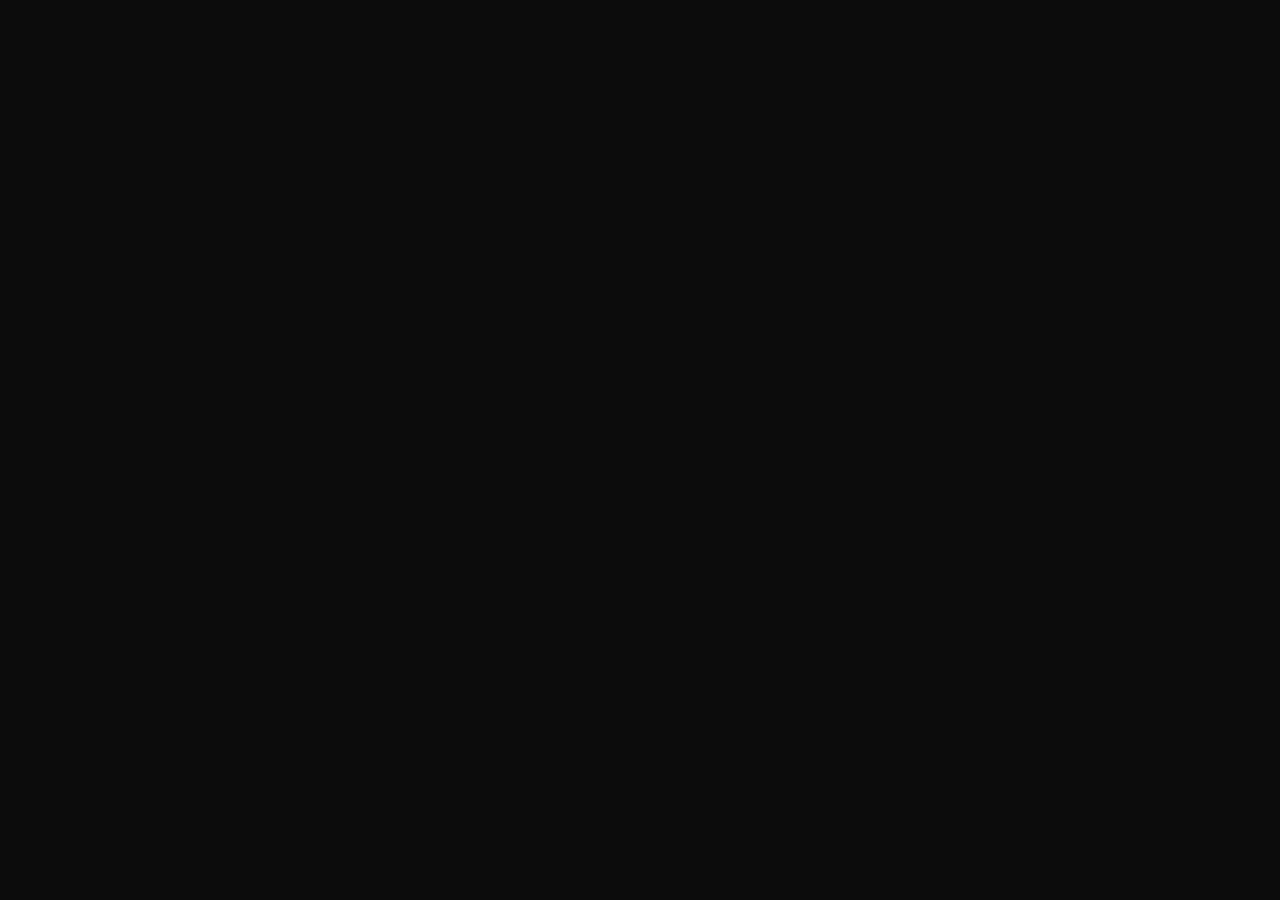
==== cards.html @ daf5c6d9 "Styled it" ====
<!DOCTYPE html>
<html lang="en">
<head>
    <meta charset="UTF-8">
    <meta name="viewport" content="width=device-width, initial-scale=1.0">
    <title>Cards</title>
    <link rel="stylesheet" href="/style.css">
</head>
<body>

    

    <script src ="cards.js"></script>
</body>
</html>
---- style.css ----
@import url('https://fonts.googleapis.com/css2?family=Share+Tech+Mono&display=swap');

body {
    background-color: #0c0c0c;
    color: #00ff66;
    font-family: 'Share Tech Mono', monospace, courier;
    margin: 0;
    padding: 40px;
    display: flex;
    flex-direction: column;
    align-items: flex-start;
    justify-content:flex-start;
    min-height: 100vh;
    box-sizing: border-box;
}




.container{
    width: 100%;
    max-width: 800px;
}

h1{
    font-size: 2.2em;
    text-shadow: 0 0 8px rgba(0, 255, 102, 0.4);
    margin-bottom:10px;
    border-bottom: 2px dashed #00ff66;
}

h1{
    color: #00b347;
    margin-top: 30px;
}

p {
    font-size: 1.1em;
    line-height: 1.5;
}

input[type="text"] {
    background-color: #000000;
    border: 2px solid #00ff66;
    color:#00ff66;
   font-family: 'Share Tech Mono', monospace;
   font-size: 1.1rem;
   padding: 8px 12px;
   outline: none;
   box-shadow: inset 0 0 5px rgba(0, 255, 102, 0.2);    
}

input[type="text"]::placeholder{
    color: #006622;
}

button {
    background-color:#00ff66;
    color: #000000;
    border:none;
    font-family: 'Share Tech Mono', monospace;
    font-size: 1.1rem;
    font-weight: bold;
    padding: 9px 18px;
    cursor: pointer;
    text-transform: uppercase;
    transition: background-color 0.1s, box-shadow 0.1s;
}

button:hover {
    background-color: #ffffff;
    box-shadow: 0 0 10px #ffffff;
}

.minigames ul{
    list-style-type: none;
    padding: 0;
}

.minigames a{
    color: #00ff66;
    text-decoration: none;
    font-size: 1.2em;
    display: inlineblock;
    padding: 4px 8px;
    transition: background-color 0.1s, color 0.1s;
}

.minigames a::before{
    content: ">";
    color: #006622;
}


.minigames a:hover{
    background-color: #00ff66;
    color: #000000;
}

.minigames a:hover::before{
    color:#000000;
}
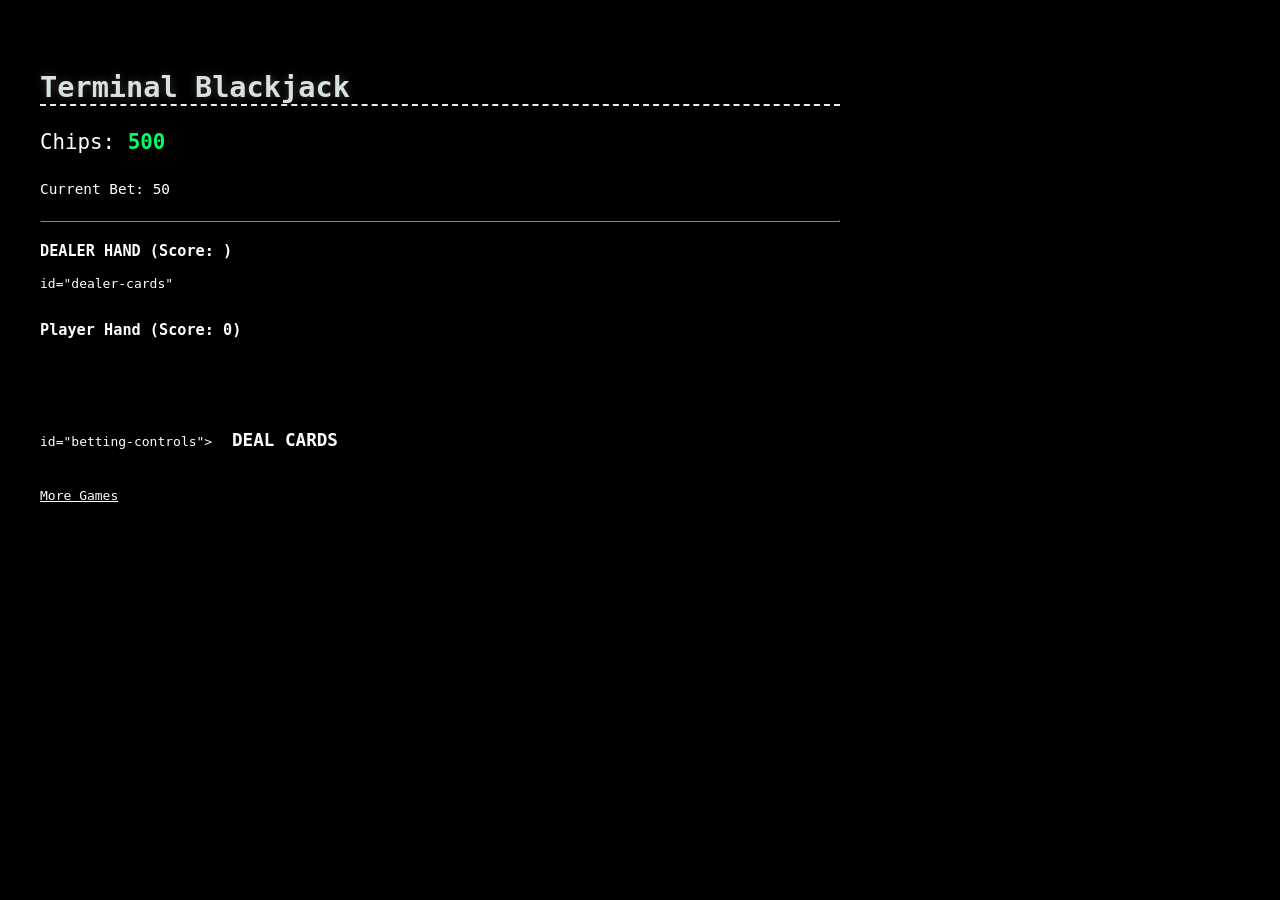
==== commit 60af0582: "Working on Cards" ====
--- a/cards.html
+++ b/cards.html
@@ -3,10 +3,110 @@
 <head>
     <meta charset="UTF-8">
     <meta name="viewport" content="width=device-width, initial-scale=1.0">
-    <title>Cards</title>
+    <title>Black Jack</title>
     <link rel="stylesheet" href="/style.css">
+    <style>
+        body, .conatiner, .minigames{
+            background-color: #000000 !important;
+            color: #ffffff;
+            font-family: monospace;
+        }
+
+        button{
+            background: transparent !important;
+            border: none !important;
+            color: #ffffff !important;
+            padding: 8px 12px;
+            font-family: inherit;
+            cursor: pointer;
+        }
+        button:hover{
+            background-color: rgba(255, 255, 255, 0.1) !important;
+        }
+
+        #deal-btn, #hit-btn{
+            color: #ffffff !important;
+        }
+
+        #deal-btn:hover, #hit-btn:hover {
+            background: rgba(0, 255, 102, 0.1) !important;
+        }
+
+        #stand-btn, #compare-btn {
+            color: #ffffff !important;
+        }
+
+        #stand-btn:hover, #compare-btn:hover {
+            background: rgba(255, 51, 51, 0.1) !important;
+        }       
+
+        .card-box{
+            display: inline-block;
+            border: 1px solid #ffffff;
+            padding: 10px 15px;
+            margin: 5px;
+            background:#050505;
+            font-weight: bold;
+            min-width: 40px;
+            text-align: center;
+        }
+        .clickable-card {
+            cursor: pointer;
+            border-color: #ffffff;
+            transition: transform 0.1s;
+        }
+
+        .clickable-card:hover{
+            transform: translateY(-5px);
+            background: rgba(0, 255, 102, 0.2);
+        }
+
+        a{
+            color: #ffffff;
+            text-decoration:underline;
+        }
+
+    </style>
 </head>
 <body>
+    <div class="container">
+        <h1>Terminal Blackjack</h1>
+        <p id="player-greeting"></p>
+
+        <p style="font-size: 1.3rem;">Chips: <span id="chip-count" style="font-weight: bold; color: #00ff66;">500</span></p>
+        <p style="font-size: 0.9rem;">Current Bet: <span id="current-bet">50</span></p>
+
+        <hr style="border-color: #333; margin: 20px 0;">
+
+
+        <div>
+            <h3>DEALER HAND (Score: <span id="dealer-score"></span> )</h3>
+        <div> id="dealer-cards"</div>
+        </div><br>
+
+        <div>
+            <h3> Player Hand (Score: <span id="player-score">0</span>)</h3>
+            <div id="player-cards"></div>
+        </div><br>
+
+        <p id="message" style="color: #ffffff; font-weight: bold; min-height: 1.5rem;"></p>
+
+        <div> id="betting-controls">
+            <button id="deal-btn">Deal Cards</button>
+        </div>
+
+        <div id="action-controls" style="display: none;">
+            <button id="hit-btn">Hit</button>
+            <button id="stand-btn" style="margin-left: 10px;">Stand</button>
+            <button id="compare-btn" style="margin-left: 10px; color: #ffffff !important">Compare</button>
+        </div>
+
+        <div id="card selection" style="display: none; margin-top: 15x; border: 1px dashed #ffffff; padding: 10px;">
+            <p style="color: #ffffff;">[Compare] Click one of your cards above to play against the dealer</p>
+        </div> <br><br>
+
+        <a href="index.html" class="back-button">More Games</a>
+    </div>
 
     
 
--- a/style.css
+++ b/style.css
@@ -1,36 +1,30 @@
-@import url('https://fonts.googleapis.com/css2?family=Share+Tech+Mono&display=swap');
+@import url('https://fonts.googleapis.com/css2?family=JetBrains+Mono:ital,wght@0,400;0,700;1,400;1,700&display=swap');
 
 body {
-    background-color: #0c0c0c;
-    color: #00ff66;
-    font-family: 'Share Tech Mono', monospace, courier;
+    background-color: #320e13;
+    color: #e3e9e5;
+    font-family: 'JetBrains Mono', monospace;
     margin: 0;
     padding: 40px;
     display: flex;
     flex-direction: column;
     align-items: flex-start;
-    justify-content:flex-start;
+    justify-content: flex-start;
     min-height: 100vh;
     box-sizing: border-box;
 }
 
-
-
-
-.container{
+.container {
     width: 100%;
     max-width: 800px;
 }
 
-h1{
+h1 {
     font-size: 2.2em;
-    text-shadow: 0 0 8px rgba(0, 255, 102, 0.4);
-    margin-bottom:10px;
-    border-bottom: 2px dashed #00ff66;
-}
-
-h1{
-    color: #00b347;
+    text-shadow: 0 0 8px rgba(136, 136, 136, 0.4);
+    margin-bottom: 10px;
+    border-bottom: 2px dashed #e9eeeb;
+    color: #d7e2db;
     margin-top: 30px;
 }
 
@@ -41,63 +35,59 @@
 
 input[type="text"] {
     background-color: #000000;
-    border: 2px solid #00ff66;
-    color:#00ff66;
-   font-family: 'Share Tech Mono', monospace;
-   font-size: 1.1rem;
-   padding: 8px 12px;
-   outline: none;
-   box-shadow: inset 0 0 5px rgba(0, 255, 102, 0.2);    
+    border: 2px solid #dde1df;
+    color: #dbf6e6;
+    font-family: 'JetBrains Mono', monospace;
+    font-size: 1.1rem;
+    padding: 8px 12px;
+    outline: none;
 }
 
-input[type="text"]::placeholder{
-    color: #006622;
+input[type="text"]::placeholder {
+    color: #7d807e;
 }
 
 button {
-    background-color:#00ff66;
+    background-color: #dfe9e3;
     color: #000000;
-    border:none;
-    font-family: 'Share Tech Mono', monospace;
+    border: none;
+    font-family: 'JetBrains Mono', monospace;
     font-size: 1.1rem;
     font-weight: bold;
     padding: 9px 18px;
     cursor: pointer;
     text-transform: uppercase;
-    transition: background-color 0.1s, box-shadow 0.1s;
+    transition: background-color 0.1s;
 }
 
 button:hover {
     background-color: #ffffff;
-    box-shadow: 0 0 10px #ffffff;
 }
 
-.minigames ul{
+.minigames ul {
     list-style-type: none;
     padding: 0;
 }
 
-.minigames a{
-    color: #00ff66;
+.minigames a {
+    color: #e3eee7;
     text-decoration: none;
     font-size: 1.2em;
-    display: inlineblock;
+    display: inline-block;
     padding: 4px 8px;
     transition: background-color 0.1s, color 0.1s;
 }
 
-.minigames a::before{
+.minigames a::before {
     content: ">";
     color: #006622;
 }
 
-
-.minigames a:hover{
-    background-color: #00ff66;
+.minigames a:hover {
+    background-color: #ecefed;
     color: #000000;
 }
 
-.minigames a:hover::before{
-    color:#000000;
-}
-
+.minigames a:hover::before {
+    color: #000000;
+}
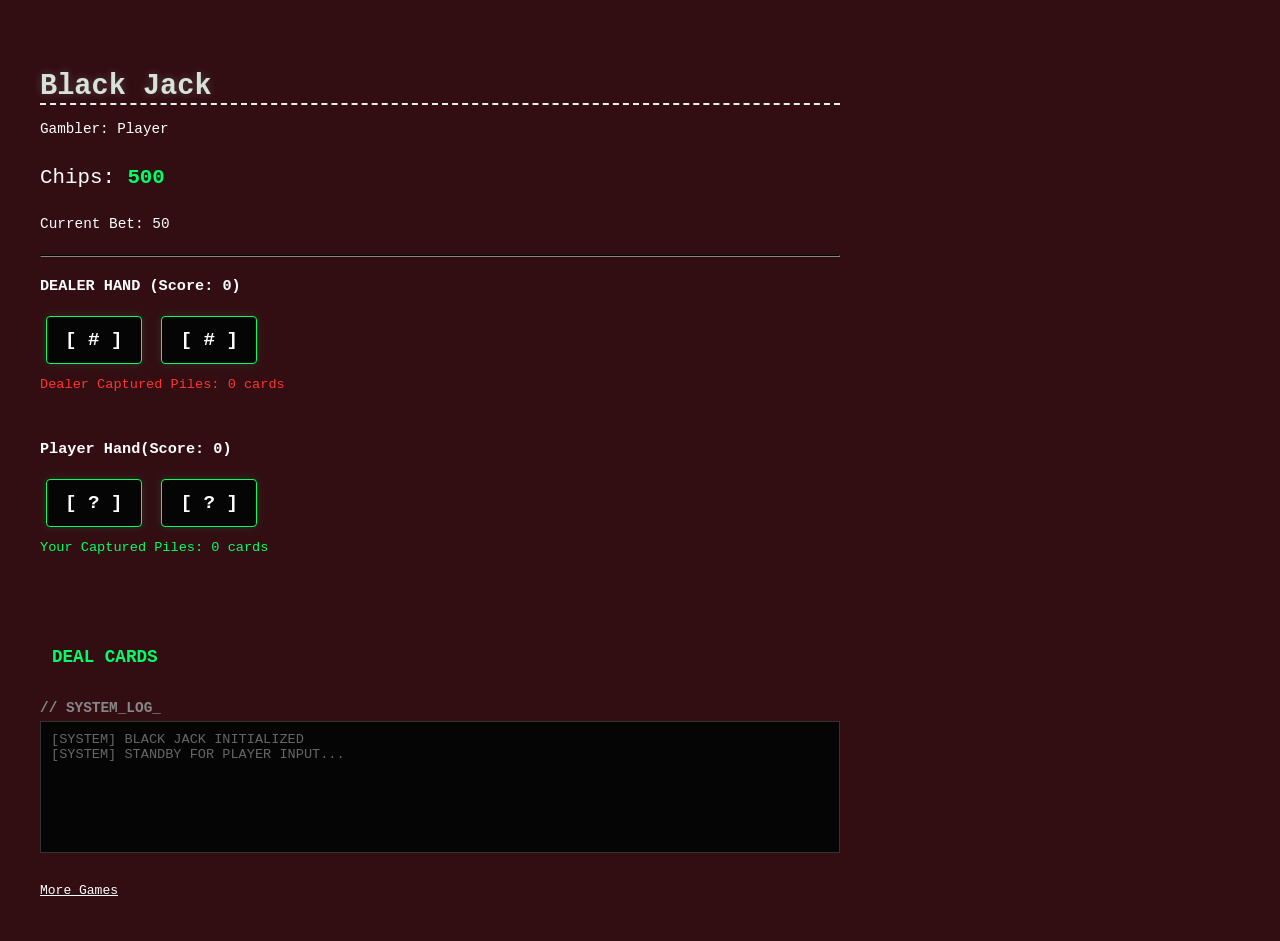
==== commit b371a81b: "Cards done" ====
--- a/cards.html
+++ b/cards.html
@@ -4,15 +4,15 @@
     <meta charset="UTF-8">
     <meta name="viewport" content="width=device-width, initial-scale=1.0">
     <title>Black Jack</title>
-    <link rel="stylesheet" href="/style.css">
+    <link rel="stylesheet" href="style.css">
     <style>
-        body, .conatiner, .minigames{
-            background-color: #000000 !important;
-            color: #ffffff;
+        body, .container, .minigames {
+            background-color: #320e13 !important;
+            color: #ffffff !important;
             font-family: monospace;
         }
 
-        button{
+        button {
             background: transparent !important;
             border: none !important;
             color: #ffffff !important;
@@ -20,57 +20,62 @@
             font-family: inherit;
             cursor: pointer;
         }
-        button:hover{
-            background-color: rgba(255, 255, 255, 0.1) !important;
+        button:hover {
+            background: rgba(255, 255, 255, 0.1) !important;
         }
 
-        #deal-btn, #hit-btn{
-            color: #ffffff !important;
+        #deal-btn, #hit-btn {
+            color: #00ff66 !important;
+        }
+        #stand-btn, #compare-btn {
+            color: #ff3333 !important;
         }
 
-        #deal-btn:hover, #hit-btn:hover {
-            background: rgba(0, 255, 102, 0.1) !important;
+        .card-box {
+            display: inline-block;
+            border: 1px solid #00ff66;
+            background-color: #050505;
+            padding: 12px 18px;
+            margin: 6px;
+            font-size: 1.2rem;
+            font-weight: bold;
+            font-family: monospace;
+            border-radius: 4px;
+            box-shadow: 0 0 8px rgba(0, 255, 102, 0.15);
+            text-align: center;
+            min-width: 45px;
+            user-select: none;
         }
 
-        #stand-btn, #compare-btn {
-            color: #ffffff !important;
+        .card-box.card-red {
+            color: #ff3333;
+            border-color: #ff3333;
+            box-shadow: 0 0 8px rgba(255, 51, 51, 0.15);
         }
 
-        #stand-btn:hover, #compare-btn:hover {
-            background: rgba(255, 51, 51, 0.1) !important;
-        }       
+        .card-box.card-black {
+            color: #ffffff;
+            border-color: #00ff66;
+        }
 
-        .card-box{
-            display: inline-block;
-            border: 1px solid #ffffff;
-            padding: 10px 15px;
-            margin: 5px;
-            background:#050505;
-            font-weight: bold;
-            min-width: 40px;
-            text-align: center;
-        }
         .clickable-card {
             cursor: pointer;
-            border-color: #ffffff;
-            transition: transform 0.1s;
+            transition: transform 0.15s ease-in-out, box-shadow 0.15s ease-in-out;
+        }
+        .clickable-card:hover {
+            transform: translateY(-6px);
+            box-shadow: 0 0 12px rgba(0, 255, 102, 0.6);
         }
 
-        .clickable-card:hover{
-            transform: translateY(-5px);
-            background: rgba(0, 255, 102, 0.2);
+        a {
+            color: #ffffff !important;
+            text-decoration: underline;
         }
-
-        a{
-            color: #ffffff;
-            text-decoration:underline;
-        }
-
     </style>
 </head>
 <body>
     <div class="container">
-        <h1>Terminal Blackjack</h1>
+        <h1>Black Jack</h1>
         <p id="player-greeting"></p>
 
         <p style="font-size: 1.3rem;">Chips: <span id="chip-count" style="font-weight: bold; color: #00ff66;">500</span></p>
@@ -78,38 +83,60 @@
 
         <hr style="border-color: #333; margin: 20px 0;">
 
+        <!-- Dealer Section -->
+        <div>
+            <h3>DEALER HAND (Score: <span id="dealer-score">0</span>)</h3>
+            <div id="dealer-cards">
+                <div class="card-box card-black">[ # ]</div>
+                <div class="card-box card-black">[ # ]</div>
+            </div>
+            <p style="font-size: 0.85rem; color: #ff3333; margin-top: 5px;">Dealer Captured Piles: <span id="dealer-captured-count">0</span> cards</p>
+        </div>
 
+        <br>
+
+       
         <div>
-            <h3>DEALER HAND (Score: <span id="dealer-score"></span> )</h3>
-        <div> id="dealer-cards"</div>
-        </div><br>
+            <h3>Player Hand(Score: <span id="player-score">0</span>)</h3>
+            <div id="player-cards">
+                <div class="card-box card-black">[ ? ]</div>
+                <div class="card-box card-black">[ ? ]</div>
+            </div>
+            <p style="font-size: 0.85rem; color: #00ff66; margin-top: 5px;">Your Captured Piles: <span id="player-captured-count">0</span> cards</p>
+        </div>
 
-        <div>
-            <h3> Player Hand (Score: <span id="player-score">0</span>)</h3>
-            <div id="player-cards"></div>
-        </div><br>
+        <br>
+        <p id="game-message" style="color: #ffffff; font-weight: bold; min-height: 1.5rem;"></p>
 
-        <p id="message" style="color: #ffffff; font-weight: bold; min-height: 1.5rem;"></p>
-
-        <div> id="betting-controls">
+     
+        <div id="betting-controls">
             <button id="deal-btn">Deal Cards</button>
         </div>
 
         <div id="action-controls" style="display: none;">
             <button id="hit-btn">Hit</button>
             <button id="stand-btn" style="margin-left: 10px;">Stand</button>
-            <button id="compare-btn" style="margin-left: 10px; color: #ffffff !important">Compare</button>
+            <button id="compare-btn" style="margin-left: 10px; color: #ffff33 !important;">Compare Card</button>
         </div>
 
-        <div id="card selection" style="display: none; margin-top: 15x; border: 1px dashed #ffffff; padding: 10px;">
-            <p style="color: #ffffff;">[Compare] Click one of your cards above to play against the dealer</p>
-        </div> <br><br>
+        <div id="compare-selection" style="display: none; margin-top: 15px; border: 1px dashed #00ff66; padding: 10px;">
+            <p style="color: #ffff33;">[ COMPARE ] Click one of your cards above to play it against the dealer!</p>
+            <button id="cancel-compare-btn" style="color: #ff3333 !important; margin-top: 8px;">Cancel Compare</button>
+        </div>
 
+        <!-- Terminal Combat Log Ticker -->
+        <div style="margin-top: 25px;">
+            <h3 style="font-size: 0.9rem; color: #888; margin-bottom: 5px;">// SYSTEM_LOG_</h3>
+            <div id="combat-log" style="background: #050505; border: 1px solid #333; padding: 10px; height: 110px; overflow-y: auto; font-size: 0.85rem; color: #00ff66; font-family: monospace;">
+                <div style="color: #666;">[SYSTEM] BLACK JACK INITIALIZED</div>
+                <div style="color: #666;">[SYSTEM] STANDBY FOR PLAYER INPUT...</div>
+            </div>
+        </div>
+
+        <br><br>
         <a href="index.html" class="back-button">More Games</a>
     </div>
 
-    
-
-    <script src ="cards.js"></script>
+    <script src="cards.js"></script>
 </body>
 </html>
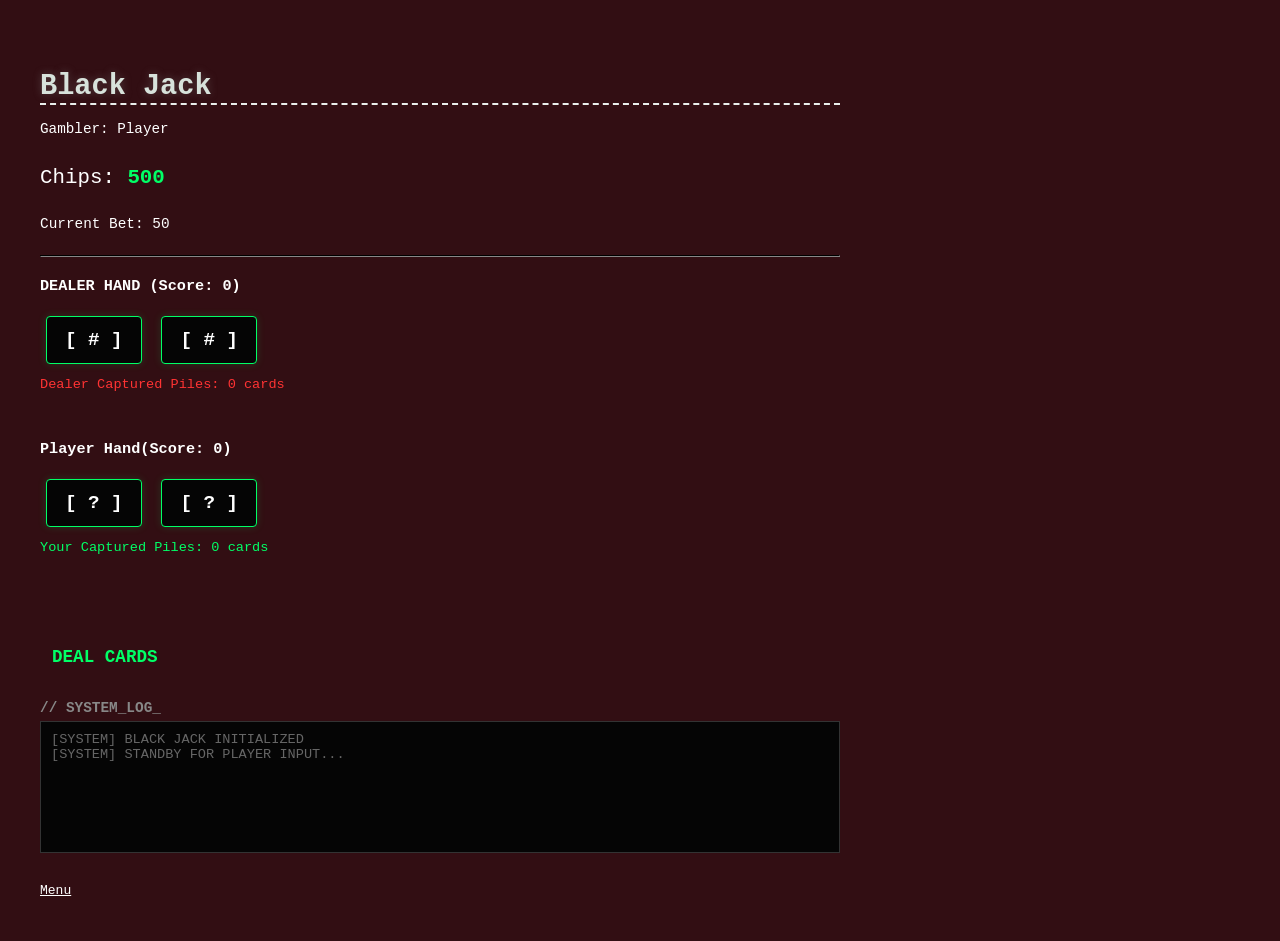
==== commit 03bada83: "Working on Dinosaur Run" ====
--- a/cards.html
+++ b/cards.html
@@ -134,7 +134,7 @@
         </div>
 
         <br><br>
-        <a href="index.html" class="back-button">More Games</a>
+        <a href="index.html" class="back-button">Menu</a>
     </div>
 
     <script src="cards.js"></script>
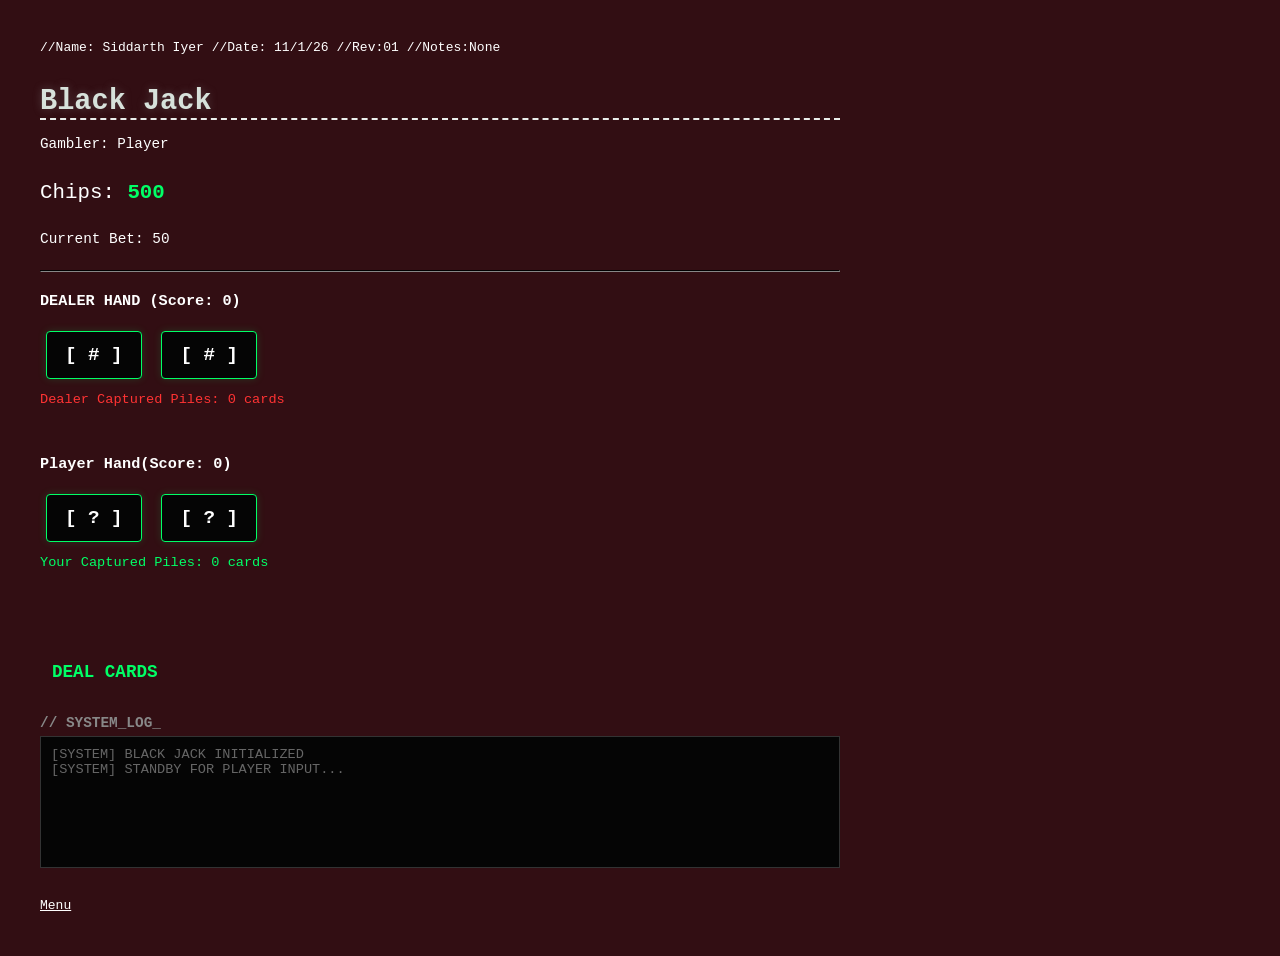
==== commit 07779989: "added my name at the top" ====
--- a/cards.html
+++ b/cards.html
@@ -1,3 +1,7 @@
+//Name: Siddarth Iyer
+//Date: 11/1/26
+//Rev:01
+//Notes:None
 <!DOCTYPE html>
 <html lang="en">
 <head>
--- a/style.css
+++ b/style.css
@@ -1,3 +1,9 @@
+/*
+//Name: Siddarth Iyer
+//Date: 11/1/26
+//Rev:01
+//Notes:None
+*/
 @import url('https://fonts.googleapis.com/css2?family=JetBrains+Mono:ital,wght@0,400;0,700;1,400;1,700&display=swap');
 
 body {
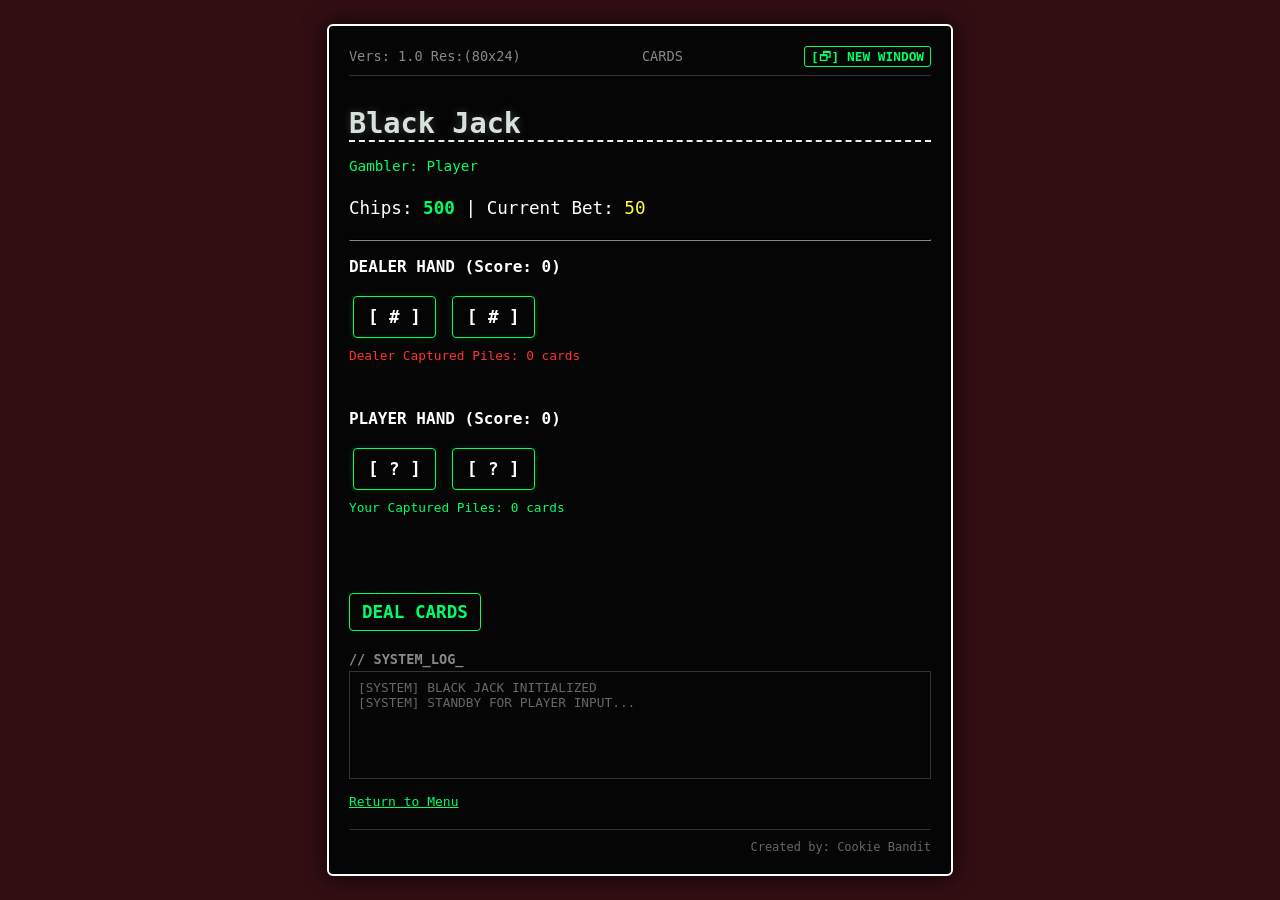
==== commit 00f4d573: "Formatting" ====
--- a/cards.html
+++ b/cards.html
@@ -1,7 +1,3 @@
-//Name: Siddarth Iyer
-//Date: 11/1/26
-//Rev:01
-//Notes:None
 <!DOCTYPE html>
 <html lang="en">
 <head>
@@ -10,10 +6,64 @@
     <title>Black Jack</title>
     <link rel="stylesheet" href="style.css">
     <style>
-        body, .container, .minigames {
+        body {
             background-color: #320e13 !important;
             color: #ffffff !important;
             font-family: monospace;
+            display: flex;
+            justify-content: center;
+            align-items: center;
+            min-height: 100vh;
+            margin: 0;
+            padding: 20px;
+        }
+
+     
+        .terminal-frame {
+            width: 100%;
+            max-width: 80ch;
+            background-color: #050505;
+            border: 2px solid #ffffff;
+            border-radius: 6px;
+            padding: 20px;
+            box-sizing: border-box;
+            display: flex;
+            flex-direction: column;
+            justify-content: space-between;
+            box-shadow: 0 0 25px rgba(0, 0, 0, 0.8);
+            text-align: left;
+        }
+
+        .terminal-header {
+            display: flex;
+            justify-content: space-between;
+            align-items: center;
+            border-bottom: 1px solid #333;
+            padding-bottom: 8px;
+            margin-bottom: 20px;
+            color: #888888;
+            font-size: 0.85rem;
+        }
+
+        .header-controls {
+            display: flex;
+            gap: 8px;
+            align-items: center;
+        }
+
+        .terminal-header button {
+            background: transparent !important;
+            border: 1px solid #00ff66 !important;
+            color: #00ff66 !important;
+            padding: 2px 6px;
+            font-family: inherit;
+            font-size: 0.8rem;
+            cursor: pointer;
+            border-radius: 3px;
+        }
+
+        .terminal-header button:hover {
+            background: rgba(0, 255, 102, 0.15) !important;
         }
 
         button {
@@ -30,24 +80,28 @@
 
         #deal-btn, #hit-btn {
             color: #00ff66 !important;
+            border: 1px solid #00ff66 !important;
+            border-radius: 4px;
         }
         #stand-btn, #compare-btn {
             color: #ff3333 !important;
+            border: 1px solid #ff3333 !important;
+            border-radius: 4px;
         }
 
         .card-box {
             display: inline-block;
             border: 1px solid #00ff66;
             background-color: #050505;
-            padding: 12px 18px;
-            margin: 6px;
-            font-size: 1.2rem;
+            padding: 10px 14px;
+            margin: 4px;
+            font-size: 1.1rem;
             font-weight: bold;
             font-family: monospace;
             border-radius: 4px;
             box-shadow: 0 0 8px rgba(0, 255, 102, 0.15);
             text-align: center;
-            min-width: 45px;
+            min-width: 40px;
             user-select: none;
         }
 
@@ -72,73 +126,101 @@
         }
 
         a {
+            color: #00ff66 !important;
+            text-decoration: underline;
+        }
+        a:hover {
             color: #ffffff !important;
-            text-decoration: underline;
+        }
+
+        .terminal-footer {
+            display: flex;
+            justify-content: flex-end;
+            border-top: 1px solid #333;
+            padding-top: 10px;
+            margin-top: 20px;
+            color: #666666;
+            font-size: 0.75rem;
         }
     </style>
 </head>
 <body>
-    <div class="container">
-        <h1>Black Jack</h1>
-        <p id="player-greeting"></p>
-
-        <p style="font-size: 1.3rem;">Chips: <span id="chip-count" style="font-weight: bold; color: #00ff66;">500</span></p>
-        <p style="font-size: 0.9rem;">Current Bet: <span id="current-bet">50</span></p>
-
-        <hr style="border-color: #333; margin: 20px 0;">
-
-        <!-- Dealer Section -->
+    <div class="terminal-frame">
         <div>
-            <h3>DEALER HAND (Score: <span id="dealer-score">0</span>)</h3>
-            <div id="dealer-cards">
-                <div class="card-box card-black">[ # ]</div>
-                <div class="card-box card-black">[ # ]</div>
+       
+            <div class="terminal-header">
+                <span>Vers: 1.0 Res:(80x24)</span>
+                <span id="session-status">CARDS</span>
+                <div class="header-controls">
+                    <button onclick="window.open('cards.html', 'CardSuite', 'width=850,height=650,resizable=yes')" title="Pop out terminal window">[🗗] New Window</button>
+                </div>
             </div>
-            <p style="font-size: 0.85rem; color: #ff3333; margin-top: 5px;">Dealer Captured Piles: <span id="dealer-captured-count">0</span> cards</p>
-        </div>
-
-        <br>
-
-       
-        <div>
-            <h3>Player Hand(Score: <span id="player-score">0</span>)</h3>
-            <div id="player-cards">
-                <div class="card-box card-black">[ ? ]</div>
-                <div class="card-box card-black">[ ? ]</div>
-            </div>
-            <p style="font-size: 0.85rem; color: #00ff66; margin-top: 5px;">Your Captured Piles: <span id="player-captured-count">0</span> cards</p>
-        </div>
-
-        <br>
-        <p id="game-message" style="color: #ffffff; font-weight: bold; min-height: 1.5rem;"></p>
-
-     
-        <div id="betting-controls">
-            <button id="deal-btn">Deal Cards</button>
-        </div>
-
-        <div id="action-controls" style="display: none;">
-            <button id="hit-btn">Hit</button>
-            <button id="stand-btn" style="margin-left: 10px;">Stand</button>
-            <button id="compare-btn" style="margin-left: 10px; color: #ffff33 !important;">Compare Card</button>
-        </div>
-
-        <div id="compare-selection" style="display: none; margin-top: 15px; border: 1px dashed #00ff66; padding: 10px;">
-            <p style="color: #ffff33;">[ COMPARE ] Click one of your cards above to play it against the dealer!</p>
-            <button id="cancel-compare-btn" style="color: #ff3333 !important; margin-top: 8px;">Cancel Compare</button>
-        </div>
-
-        <!-- Terminal Combat Log Ticker -->
-        <div style="margin-top: 25px;">
-            <h3 style="font-size: 0.9rem; color: #888; margin-bottom: 5px;">// SYSTEM_LOG_</h3>
-            <div id="combat-log" style="background: #050505; border: 1px solid #333; padding: 10px; height: 110px; overflow-y: auto; font-size: 0.85rem; color: #00ff66; font-family: monospace;">
-                <div style="color: #666;">[SYSTEM] BLACK JACK INITIALIZED</div>
-                <div style="color: #666;">[SYSTEM] STANDBY FOR PLAYER INPUT...</div>
+
+            <div class="container">
+                <h1>Black Jack</h1>
+                <p id="player-greeting" style="color: #00ff66;"></p>
+
+                <p style="font-size: 1.1rem;">Chips: <span id="chip-count" style="font-weight: bold; color: #00ff66;">500</span> | Current Bet: <span id="current-bet" style="color: #ffff33;">50</span></p>
+
+                <hr style="border-color: #333; margin: 15px 0;">
+
+                <div>
+                    <h3 style="font-size: 1rem;">DEALER HAND (Score: <span id="dealer-score">0</span>)</h3>
+                    <div id="dealer-cards">
+                        <div class="card-box card-black">[ # ]</div>
+                        <div class="card-box card-black">[ # ]</div>
+                    </div>
+                    <p style="font-size: 0.8rem; color: #ff3333; margin-top: 4px;">Dealer Captured Piles: <span id="dealer-captured-count">0</span> cards</p>
+                </div>
+
+                <br>
+
+                <div>
+                    <h3 style="font-size: 1rem;">PLAYER HAND (Score: <span id="player-score">0</span>)</h3>
+                    <div id="player-cards">
+                        <div class="card-box card-black">[ ? ]</div>
+                        <div class="card-box card-black">[ ? ]</div>
+                    </div>
+                    <p style="font-size: 0.8rem; color: #00ff66; margin-top: 4px;">Your Captured Piles: <span id="player-captured-count">0</span> cards</p>
+                </div>
+
+                <br>
+                <p id="game-message" style="color: #ffffff; font-weight: bold; min-height: 1.2rem;"></p>
+
+
+                <div id="betting-controls">
+                    <button id="deal-btn">Deal Cards</button>
+                </div>
+
+                <div id="action-controls" style="display: none;">
+                    <button id="hit-btn">Hit</button>
+                    <button id="stand-btn" style="margin-left: 10px;">Stand</button>
+                    <button id="compare-btn" style="margin-left: 10px; color: #ffff33 !important; border-color: #ffff33 !important;">Compare Card</button>
+                </div>
+
+                <div id="compare-selection" style="display: none; margin-top: 15px; border: 1px dashed #00ff66; padding: 8px;">
+                    <p style="color: #ffff33; font-size: 0.85rem;">[ COMPARE ] Click one of your cards above to play it against the dealer</p>
+                    <button id="cancel-compare-btn" style="color: #ff3333 !important; border: 1px solid #ff3333 !important; margin-top: 6px; font-size: 0.8rem;">Cancel Compare</button>
+                </div>
+
+  
+                <div style="margin-top: 20px;">
+                    <h3 style="font-size: 0.85rem; color: #888; margin-bottom: 4px;">// SYSTEM_LOG_</h3>
+                    <div id="combat-log" style="background: #050505; border: 1px solid #333; padding: 8px; height: 90px; overflow-y: auto; font-size: 0.8rem; color: #00ff66; font-family: monospace;">
+                        <div style="color: #666;">[SYSTEM] BLACK JACK INITIALIZED</div>
+                        <div style="color: #666;">[SYSTEM] STANDBY FOR PLAYER INPUT...</div>
+                    </div>
+                </div>
+
+                <br>
+                <a href="index.html" class="back-button">Return to Menu</a>
             </div>
         </div>
 
-        <br><br>
-        <a href="index.html" class="back-button">Menu</a>
+     
+        <div class="terminal-footer">
+            <span>Created by: Cookie Bandit</span>
+        </div>
     </div>
 
     <script src="cards.js"></script>
